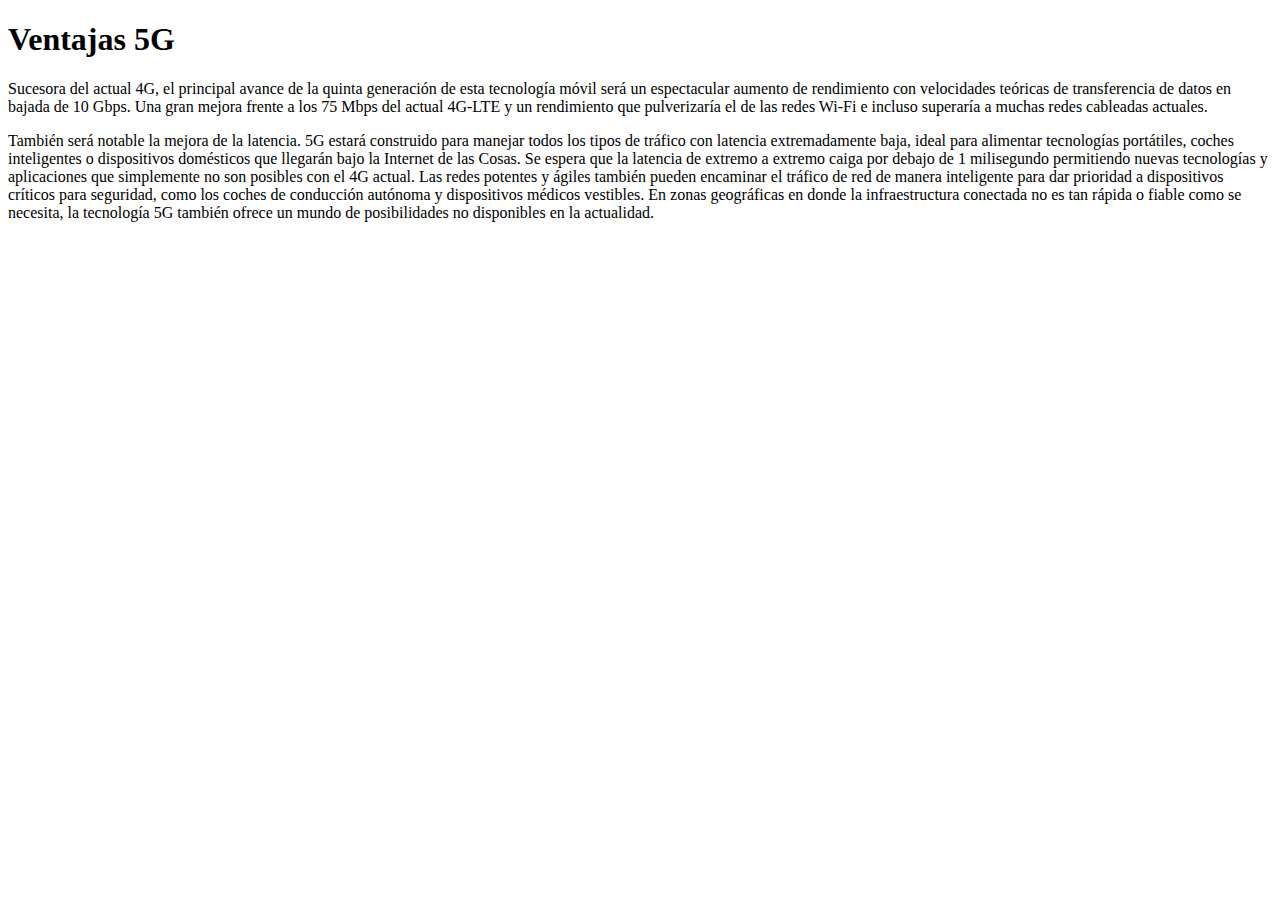
==== página2.html @ 85a90116 "2" ====
<!DOCTYPE html>
<html lang="es-ES">
<head> <meta charset="utf-8"></head>
<body>
    <h1>Ventajas 5G</h1>
    <p>Sucesora del actual 4G, el principal avance de la quinta generación de esta tecnología móvil será un espectacular aumento de rendimiento con velocidades teóricas de transferencia de datos en bajada de 10 Gbps. Una gran mejora frente a los 75 Mbps del actual 4G-LTE y un rendimiento que pulverizaría el de las redes Wi-Fi e incluso superaría a muchas redes cableadas actuales.</p>
    <p>También será notable la mejora de la latencia. 5G estará construido para manejar todos los tipos de tráfico con latencia extremadamente baja, ideal para alimentar tecnologías portátiles, coches inteligentes o dispositivos domésticos que llegarán bajo la Internet de las Cosas. Se espera que la latencia de extremo a extremo caiga por debajo de 1 milisegundo permitiendo nuevas tecnologías y aplicaciones que simplemente no son posibles con el 4G actual.

        Las redes potentes y ágiles también pueden encaminar el tráfico de red de manera inteligente para dar prioridad a dispositivos críticos para seguridad, como los coches de conducción autónoma y dispositivos médicos vestibles. En zonas geográficas en donde la infraestructura conectada no es tan rápida o fiable como se necesita, la tecnología 5G también ofrece un mundo de posibilidades no disponibles en la actualidad.</p>
    
</body>
</html>
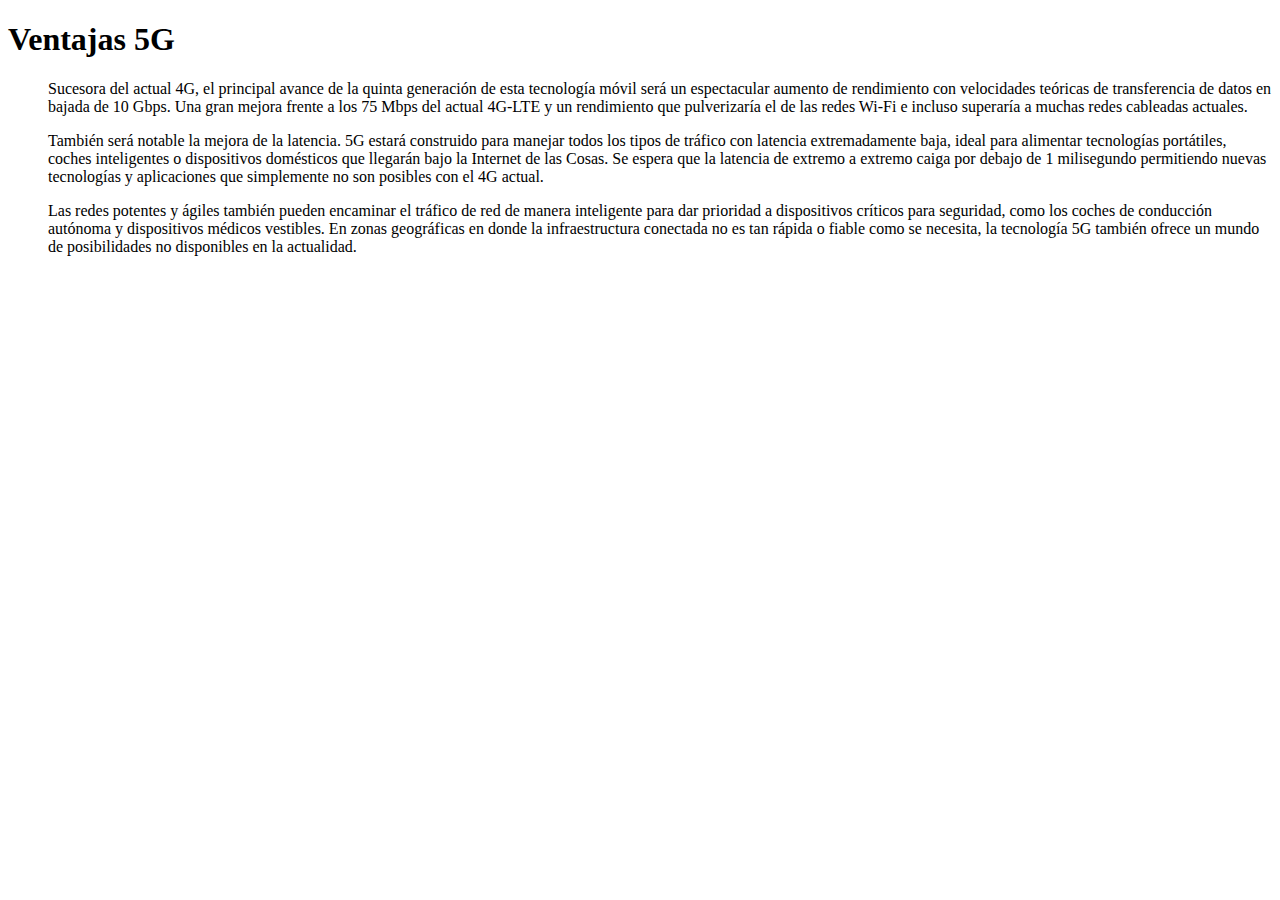
==== commit 19a2be5d: "lista" ====
--- a/página2.html
+++ b/página2.html
@@ -3,10 +3,15 @@
 <head> <meta charset="utf-8"></head>
 <body>
     <h1>Ventajas 5G</h1>
-    <p>Sucesora del actual 4G, el principal avance de la quinta generación de esta tecnología móvil será un espectacular aumento de rendimiento con velocidades teóricas de transferencia de datos en bajada de 10 Gbps. Una gran mejora frente a los 75 Mbps del actual 4G-LTE y un rendimiento que pulverizaría el de las redes Wi-Fi e incluso superaría a muchas redes cableadas actuales.</p>
-    <p>También será notable la mejora de la latencia. 5G estará construido para manejar todos los tipos de tráfico con latencia extremadamente baja, ideal para alimentar tecnologías portátiles, coches inteligentes o dispositivos domésticos que llegarán bajo la Internet de las Cosas. Se espera que la latencia de extremo a extremo caiga por debajo de 1 milisegundo permitiendo nuevas tecnologías y aplicaciones que simplemente no son posibles con el 4G actual.
+    <ul>
 
-        Las redes potentes y ágiles también pueden encaminar el tráfico de red de manera inteligente para dar prioridad a dispositivos críticos para seguridad, como los coches de conducción autónoma y dispositivos médicos vestibles. En zonas geográficas en donde la infraestructura conectada no es tan rápida o fiable como se necesita, la tecnología 5G también ofrece un mundo de posibilidades no disponibles en la actualidad.</p>
     
+    <il><p>Sucesora del actual 4G, el principal avance de la quinta generación de esta tecnología móvil será un espectacular aumento de rendimiento con velocidades teóricas de transferencia de datos en bajada de 10 Gbps. Una gran mejora frente a los 75 Mbps del actual 4G-LTE y un rendimiento que pulverizaría el de las redes Wi-Fi e incluso superaría a muchas redes cableadas actuales.</p></il>
+    <il><p>También será notable la mejora de la latencia. 5G estará construido para manejar todos los tipos de tráfico con latencia extremadamente baja, ideal para alimentar tecnologías portátiles, coches inteligentes o dispositivos domésticos que llegarán bajo la Internet de las Cosas. Se espera que la latencia de extremo a extremo caiga por debajo de 1 milisegundo permitiendo nuevas tecnologías y aplicaciones que simplemente no son posibles con el 4G actual.</p></il>
+
+    <il>Las redes potentes y ágiles también pueden encaminar el tráfico de red de manera inteligente para dar prioridad a dispositivos críticos para seguridad, como los coches de conducción autónoma y dispositivos médicos vestibles. En zonas geográficas en donde la infraestructura conectada no es tan rápida o fiable como se necesita, la tecnología 5G también ofrece un mundo de posibilidades no disponibles en la actualidad.</p></il>
+    
+        
+    </ul>
 </body>
 </html>
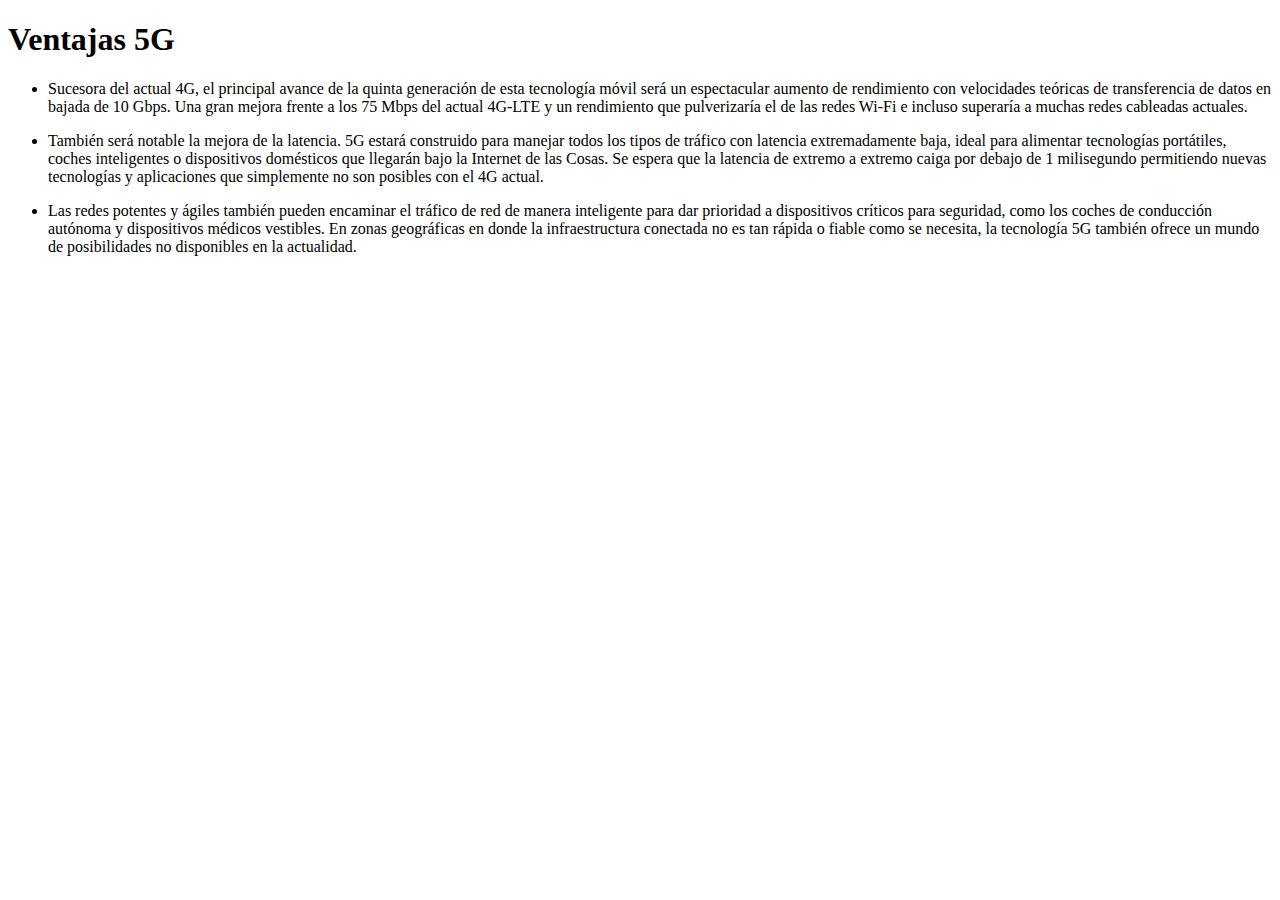
==== commit c8603109: "lista desordenada" ====
--- a/página2.html
+++ b/página2.html
@@ -6,11 +6,10 @@
     <ul>
 
     
-    <il><p>Sucesora del actual 4G, el principal avance de la quinta generación de esta tecnología móvil será un espectacular aumento de rendimiento con velocidades teóricas de transferencia de datos en bajada de 10 Gbps. Una gran mejora frente a los 75 Mbps del actual 4G-LTE y un rendimiento que pulverizaría el de las redes Wi-Fi e incluso superaría a muchas redes cableadas actuales.</p></il>
-    <il><p>También será notable la mejora de la latencia. 5G estará construido para manejar todos los tipos de tráfico con latencia extremadamente baja, ideal para alimentar tecnologías portátiles, coches inteligentes o dispositivos domésticos que llegarán bajo la Internet de las Cosas. Se espera que la latencia de extremo a extremo caiga por debajo de 1 milisegundo permitiendo nuevas tecnologías y aplicaciones que simplemente no son posibles con el 4G actual.</p></il>
+    <li><p>Sucesora del actual 4G, el principal avance de la quinta generación de esta tecnología móvil será un espectacular aumento de rendimiento con velocidades teóricas de transferencia de datos en bajada de 10 Gbps. Una gran mejora frente a los 75 Mbps del actual 4G-LTE y un rendimiento que pulverizaría el de las redes Wi-Fi e incluso superaría a muchas redes cableadas actuales.</p></li>
+    <li><p>También será notable la mejora de la latencia. 5G estará construido para manejar todos los tipos de tráfico con latencia extremadamente baja, ideal para alimentar tecnologías portátiles, coches inteligentes o dispositivos domésticos que llegarán bajo la Internet de las Cosas. Se espera que la latencia de extremo a extremo caiga por debajo de 1 milisegundo permitiendo nuevas tecnologías y aplicaciones que simplemente no son posibles con el 4G actual.</p></li>
 
-    <il>Las redes potentes y ágiles también pueden encaminar el tráfico de red de manera inteligente para dar prioridad a dispositivos críticos para seguridad, como los coches de conducción autónoma y dispositivos médicos vestibles. En zonas geográficas en donde la infraestructura conectada no es tan rápida o fiable como se necesita, la tecnología 5G también ofrece un mundo de posibilidades no disponibles en la actualidad.</p></il>
-    
+    <li>Las redes potentes y ágiles también pueden encaminar el tráfico de red de manera inteligente para dar prioridad a dispositivos críticos para seguridad, como los coches de conducción autónoma y dispositivos médicos vestibles. En zonas geográficas en donde la infraestructura conectada no es tan rápida o fiable como se necesita, la tecnología 5G también ofrece un mundo de posibilidades no disponibles en la actualidad.</p></li>
         
     </ul>
 </body>
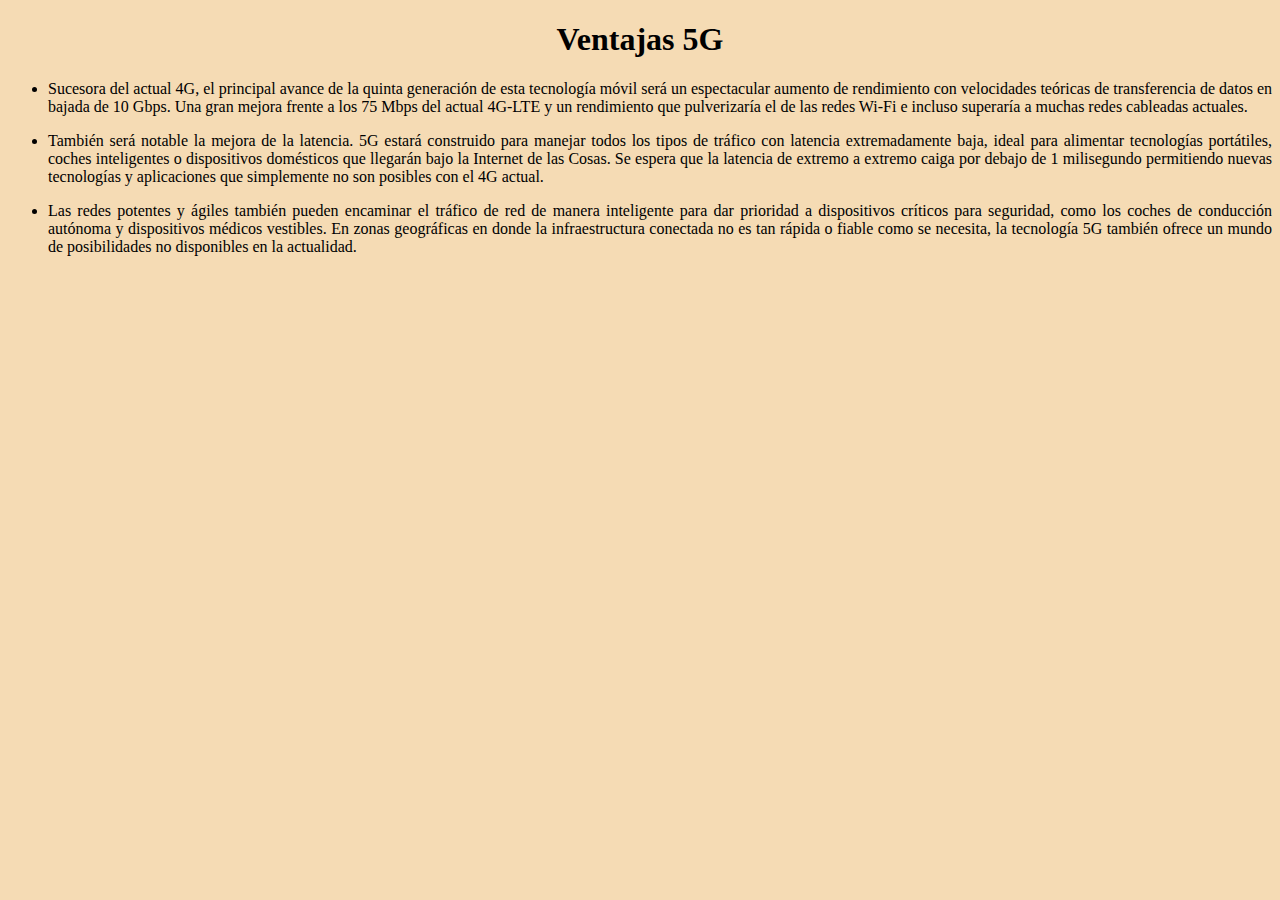
==== commit 3a345838: "css para la segunda página" ====
--- a/página2.html
+++ b/página2.html
@@ -1,16 +1,43 @@
 <!DOCTYPE html>
 <html lang="es-ES">
-<head> <meta charset="utf-8"></head>
+
+<head>
+    <meta charset="utf-8">
+    <link rel="stylesheet" href="estilos.css">
+</head>
+
 <body>
     <h1>Ventajas 5G</h1>
     <ul>
+        <li>
+            <p>Sucesora del actual 4G, el principal avance de la quinta
+                generación de esta tecnología móvil será un espectacular
+                aumento de rendimiento con velocidades teóricas de
+                transferencia de datos en bajada de 10 Gbps. Una gran mejora
+                frente a los 75 Mbps del actual 4G-LTE y un rendimiento que
+                pulverizaría el de las redes Wi-Fi e incluso superaría a muchas
+                redes cableadas actuales.</p>
+        </li>
+        <li>
+            <p>También será notable la mejora de la latencia. 5G estará
+                construido para manejar todos los tipos de tráfico con latencia
+                extremadamente baja, ideal para alimentar tecnologías portátiles,
+                coches inteligentes o dispositivos domésticos que llegarán bajo
+                la Internet de las Cosas. Se espera que la latencia de extremo a
+                extremo caiga por debajo de 1 milisegundo permitiendo nuevas
+                tecnologías y aplicaciones que simplemente no son posibles con
+                el 4G actual.</p>
+        </li>
 
-    
-    <li><p>Sucesora del actual 4G, el principal avance de la quinta generación de esta tecnología móvil será un espectacular aumento de rendimiento con velocidades teóricas de transferencia de datos en bajada de 10 Gbps. Una gran mejora frente a los 75 Mbps del actual 4G-LTE y un rendimiento que pulverizaría el de las redes Wi-Fi e incluso superaría a muchas redes cableadas actuales.</p></li>
-    <li><p>También será notable la mejora de la latencia. 5G estará construido para manejar todos los tipos de tráfico con latencia extremadamente baja, ideal para alimentar tecnologías portátiles, coches inteligentes o dispositivos domésticos que llegarán bajo la Internet de las Cosas. Se espera que la latencia de extremo a extremo caiga por debajo de 1 milisegundo permitiendo nuevas tecnologías y aplicaciones que simplemente no son posibles con el 4G actual.</p></li>
-
-    <li>Las redes potentes y ágiles también pueden encaminar el tráfico de red de manera inteligente para dar prioridad a dispositivos críticos para seguridad, como los coches de conducción autónoma y dispositivos médicos vestibles. En zonas geográficas en donde la infraestructura conectada no es tan rápida o fiable como se necesita, la tecnología 5G también ofrece un mundo de posibilidades no disponibles en la actualidad.</p></li>
-        
+        <li>Las redes potentes y ágiles también pueden encaminar el tráfico
+            de red de manera inteligente para dar prioridad a dispositivos
+            críticos para seguridad, como los coches de conducción autónoma
+            y dispositivos médicos vestibles. En zonas geográficas en donde
+            la infraestructura conectada no es tan rápida o fiable como se
+            necesita, la tecnología 5G también ofrece un mundo de posibilidades
+            no disponibles en la actualidad.</p>
+        </li>
     </ul>
 </body>
-</html>
+
+</html>--- a/estilos.css
+++ b/estilos.css
@@ -0,0 +1,34 @@
+body {
+    font-family: Georgia, 'Times New Roman', Times, serif;
+    text-align: justify;
+    background-color: #f5dbb4;
+}
+
+h1 {
+    text-align: center;
+}
+
+a:link {
+    color: blue;
+    text-decoration: white
+}
+
+a:visited {
+    color:grey;
+}
+
+a:hover {
+    color: blue;
+    font-weight: bold
+}
+
+a:active {
+    color: violet;
+}
+
+
+/*ejemplos aquí
+a:link { color:darkgreen; text-decoration: none }
+a.:visited { color: red;}
+a:hover { color: darkviolet; font-weight: bold }
+a:active { color: yellowgreen; }*/